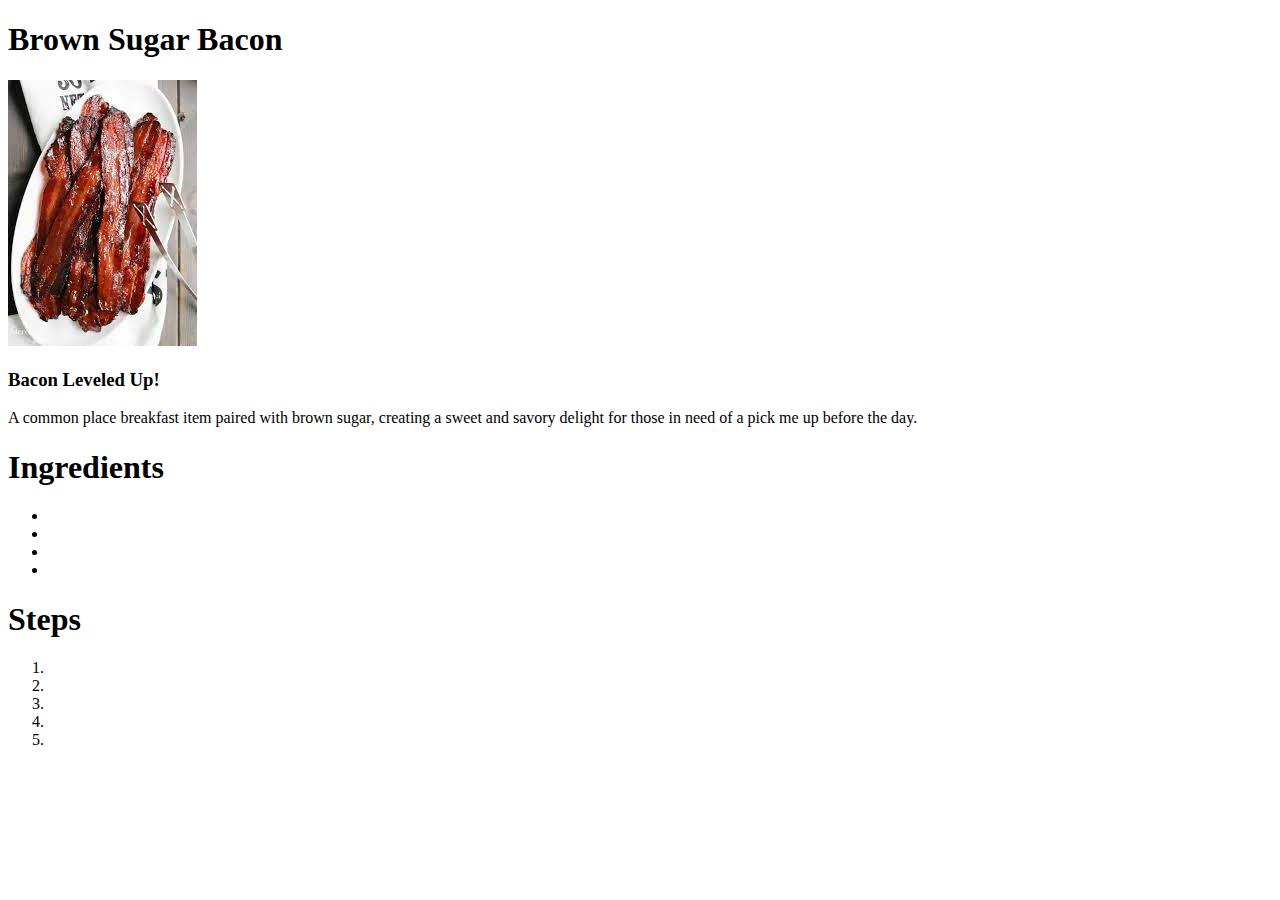
==== recipes/brownsugarbacon.html @ 55f5ffec "Add relative link to index.html and add recipe information to brownsugar.html" ====
<!DOCTYPE html>
<html lang="en">
    <head>
        <meta charset="UT-8F">
        <title>Casual Recipes</title>

    </head>

    <body>
        <h1>Brown Sugar Bacon</h1>
        
        <img src="../images/bs-bacon.jpeg">
        
        <h3>Bacon Leveled Up!</h3>
        <p>A common place breakfast item paired with brown sugar, creating a sweet and savory delight for those in need of a pick me up before the day.</p>
       <h1>Ingredients</h1>
        <ul>
            <li></li>
            <li></li>
            <li></li>
            <li></li>
        </ul>
        <h1>Steps</h1>
        <ol>
            <li></li>
            <li></li>
            <li></li>
            <li></li>
            <li></li>
        </ol>




    </body>
</html>
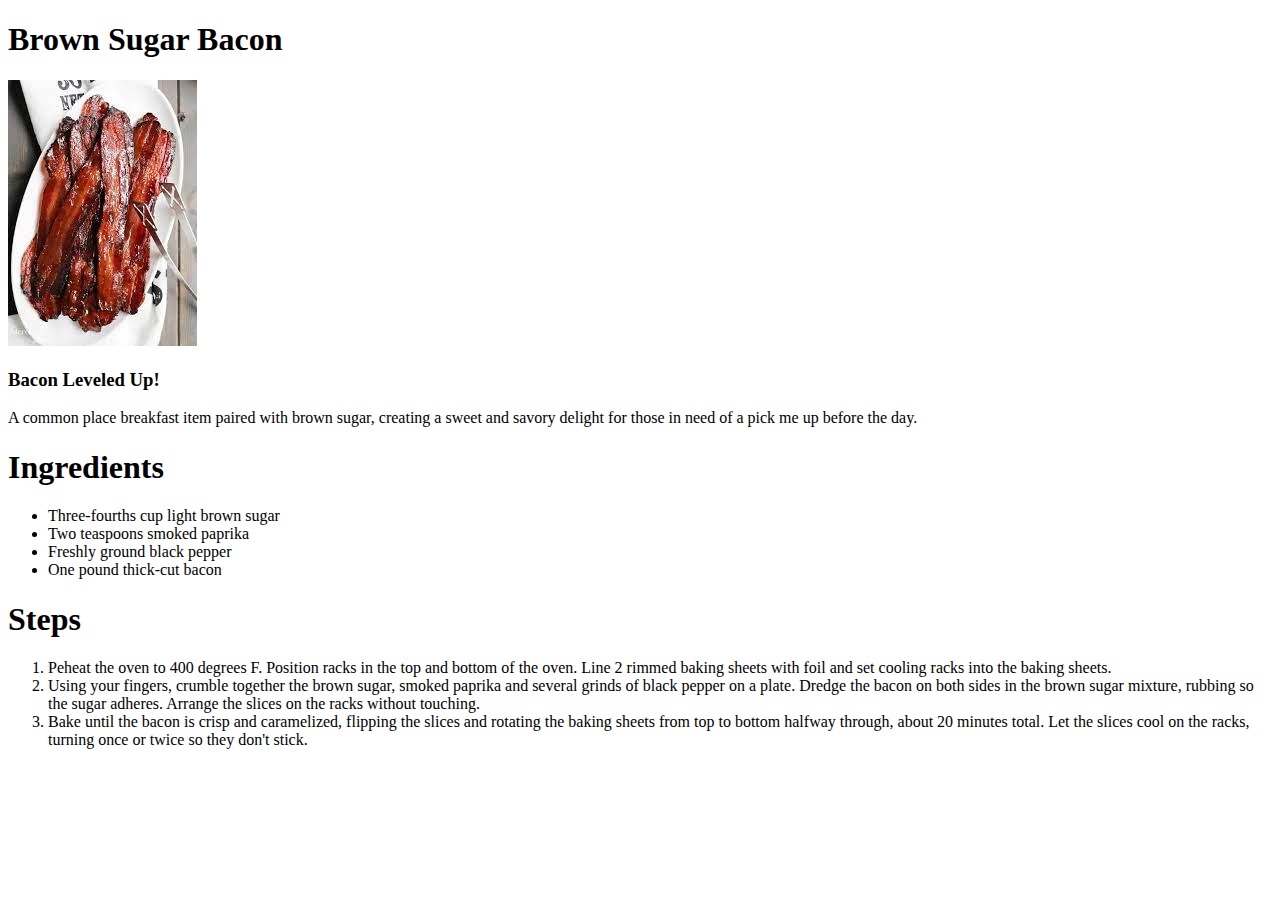
==== commit 5f754bf2: "Add ingredients and steps to brownsugarbacon.html" ====
--- a/recipes/brownsugarbacon.html
+++ b/recipes/brownsugarbacon.html
@@ -15,18 +15,16 @@
         <p>A common place breakfast item paired with brown sugar, creating a sweet and savory delight for those in need of a pick me up before the day.</p>
        <h1>Ingredients</h1>
         <ul>
-            <li></li>
-            <li></li>
-            <li></li>
-            <li></li>
+            <li>Three-fourths cup light brown sugar</li>
+            <li>Two teaspoons smoked paprika</li>
+            <li>Freshly ground black pepper</li>
+            <li>One pound thick-cut bacon </li>
         </ul>
         <h1>Steps</h1>
         <ol>
-            <li></li>
-            <li></li>
-            <li></li>
-            <li></li>
-            <li></li>
+            <li>Peheat the oven to 400 degrees F. Position racks in the top and bottom of the oven. Line 2 rimmed baking sheets with foil and set cooling racks into the baking sheets.</li>
+            <li>Using your fingers, crumble together the brown sugar, smoked paprika and several grinds of black pepper on a plate. Dredge the bacon on both sides in the brown sugar mixture, rubbing so the sugar adheres. Arrange the slices on the racks without touching.</li>
+            <li>Bake until the bacon is crisp and caramelized, flipping the slices and rotating the baking sheets from top to bottom halfway through, about 20 minutes total. Let the slices cool on the racks, turning once or twice so they don't stick.</li>
         </ol>
 
 
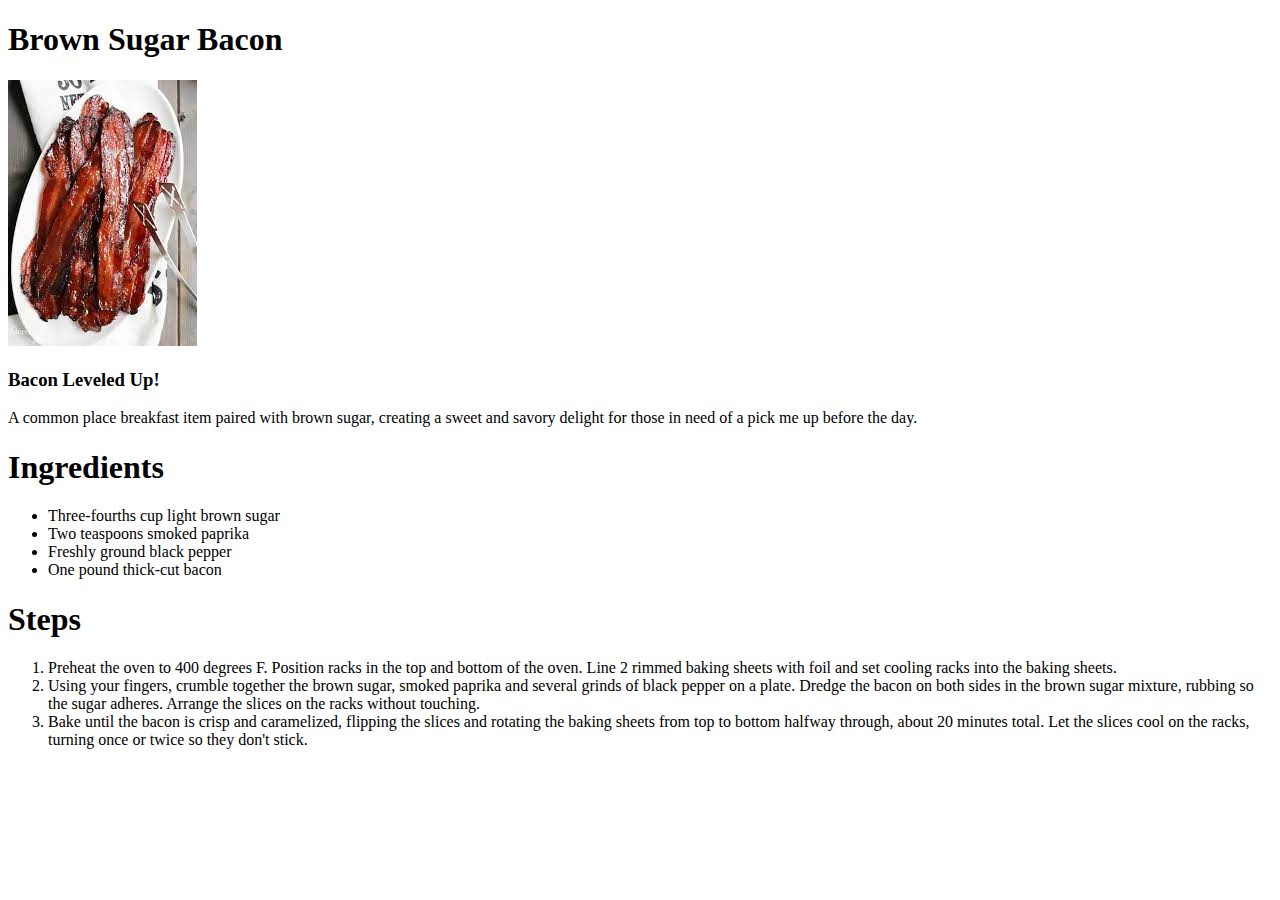
==== commit 6446291d: "Edit recipe files" ====
--- a/recipes/brownsugarbacon.html
+++ b/recipes/brownsugarbacon.html
@@ -22,7 +22,7 @@
         </ul>
         <h1>Steps</h1>
         <ol>
-            <li>Peheat the oven to 400 degrees F. Position racks in the top and bottom of the oven. Line 2 rimmed baking sheets with foil and set cooling racks into the baking sheets.</li>
+            <li>Preheat the oven to 400 degrees F. Position racks in the top and bottom of the oven. Line 2 rimmed baking sheets with foil and set cooling racks into the baking sheets.</li>
             <li>Using your fingers, crumble together the brown sugar, smoked paprika and several grinds of black pepper on a plate. Dredge the bacon on both sides in the brown sugar mixture, rubbing so the sugar adheres. Arrange the slices on the racks without touching.</li>
             <li>Bake until the bacon is crisp and caramelized, flipping the slices and rotating the baking sheets from top to bottom halfway through, about 20 minutes total. Let the slices cool on the racks, turning once or twice so they don't stick.</li>
         </ol>
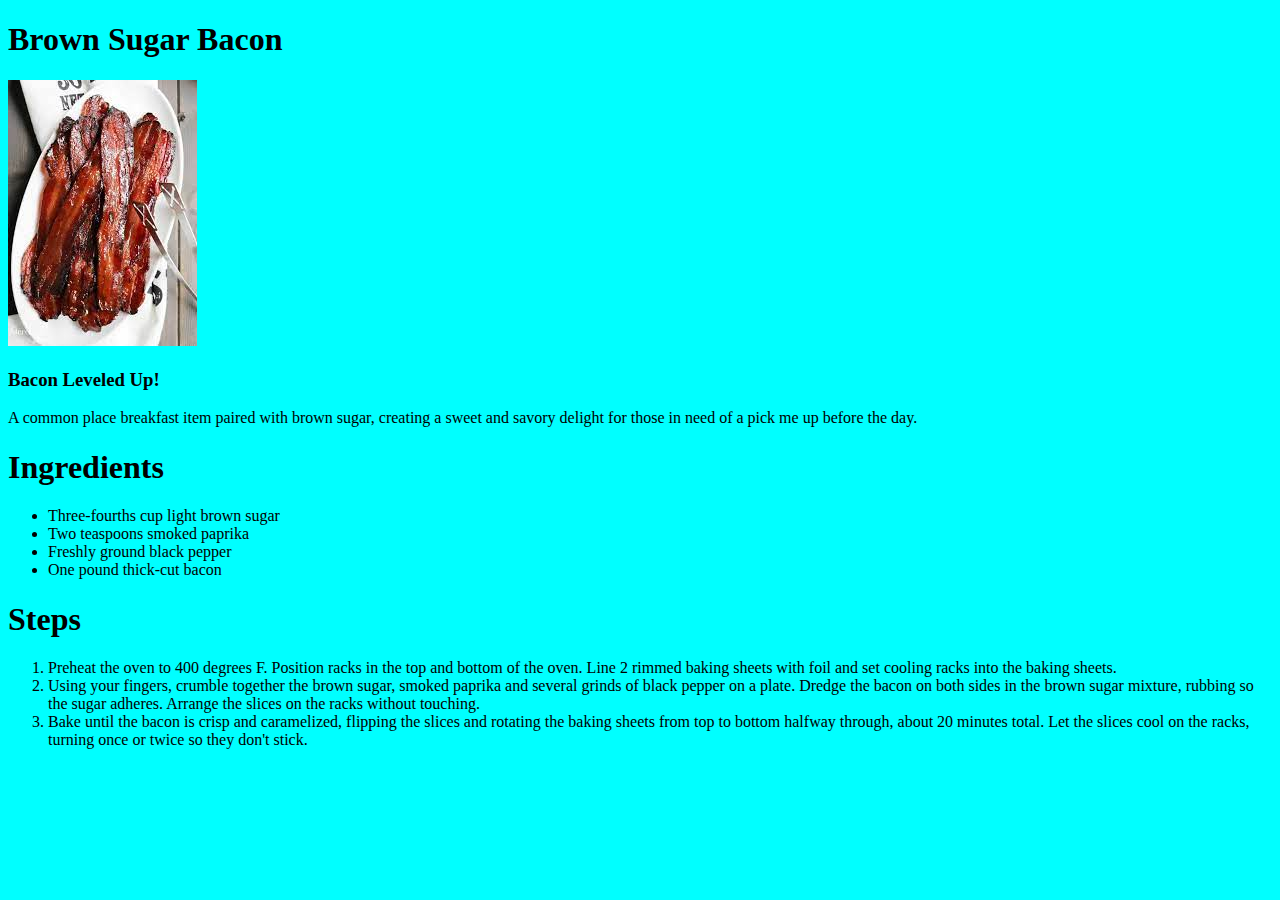
==== commit 7aed4d80: "Add background color" ====
--- a/recipes/brownsugarbacon.html
+++ b/recipes/brownsugarbacon.html
@@ -6,7 +6,7 @@
 
     </head>
 
-    <body>
+    <body style=background-color:#00ffff;>
         <h1>Brown Sugar Bacon</h1>
         
         <img src="../images/bs-bacon.jpeg">
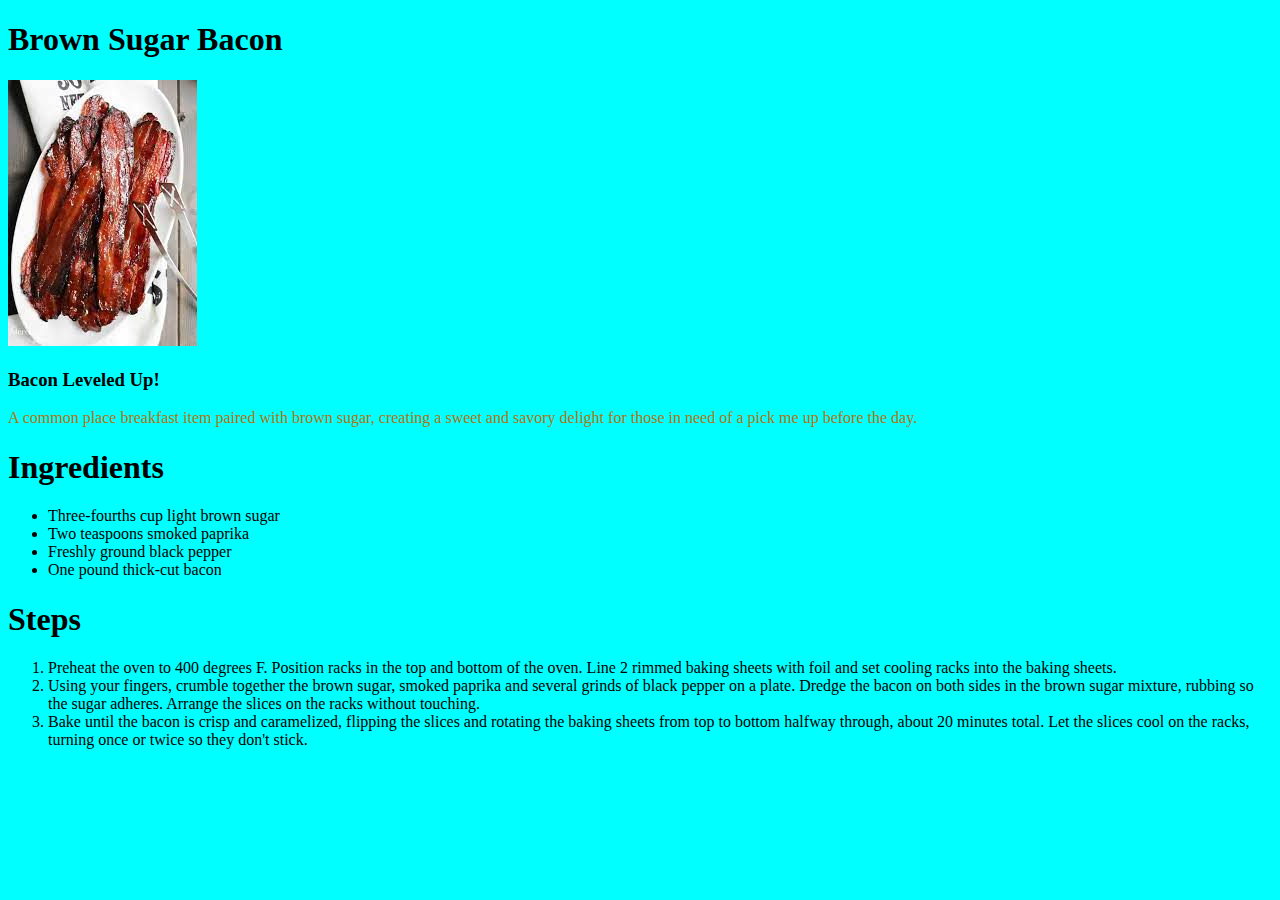
==== commit a0cc3ef5: "Add link to css file and styles to recipes" ====
--- a/recipes/brownsugarbacon.html
+++ b/recipes/brownsugarbacon.html
@@ -1,6 +1,7 @@
 <!DOCTYPE html>
 <html lang="en">
     <head>
+        <link rel="stylesheet" href="../styles.css">
         <meta charset="UT-8F">
         <title>Casual Recipes</title>
 
@@ -12,7 +13,7 @@
         <img src="../images/bs-bacon.jpeg">
         
         <h3>Bacon Leveled Up!</h3>
-        <p>A common place breakfast item paired with brown sugar, creating a sweet and savory delight for those in need of a pick me up before the day.</p>
+        <p class="para">A common place breakfast item paired with brown sugar, creating a sweet and savory delight for those in need of a pick me up before the day.</p>
        <h1>Ingredients</h1>
         <ul>
             <li>Three-fourths cup light brown sugar</li>
--- a/styles.css
+++ b/styles.css
@@ -0,0 +1,3 @@
+.para {
+    color: hsl(38, 83%, 38%);
+}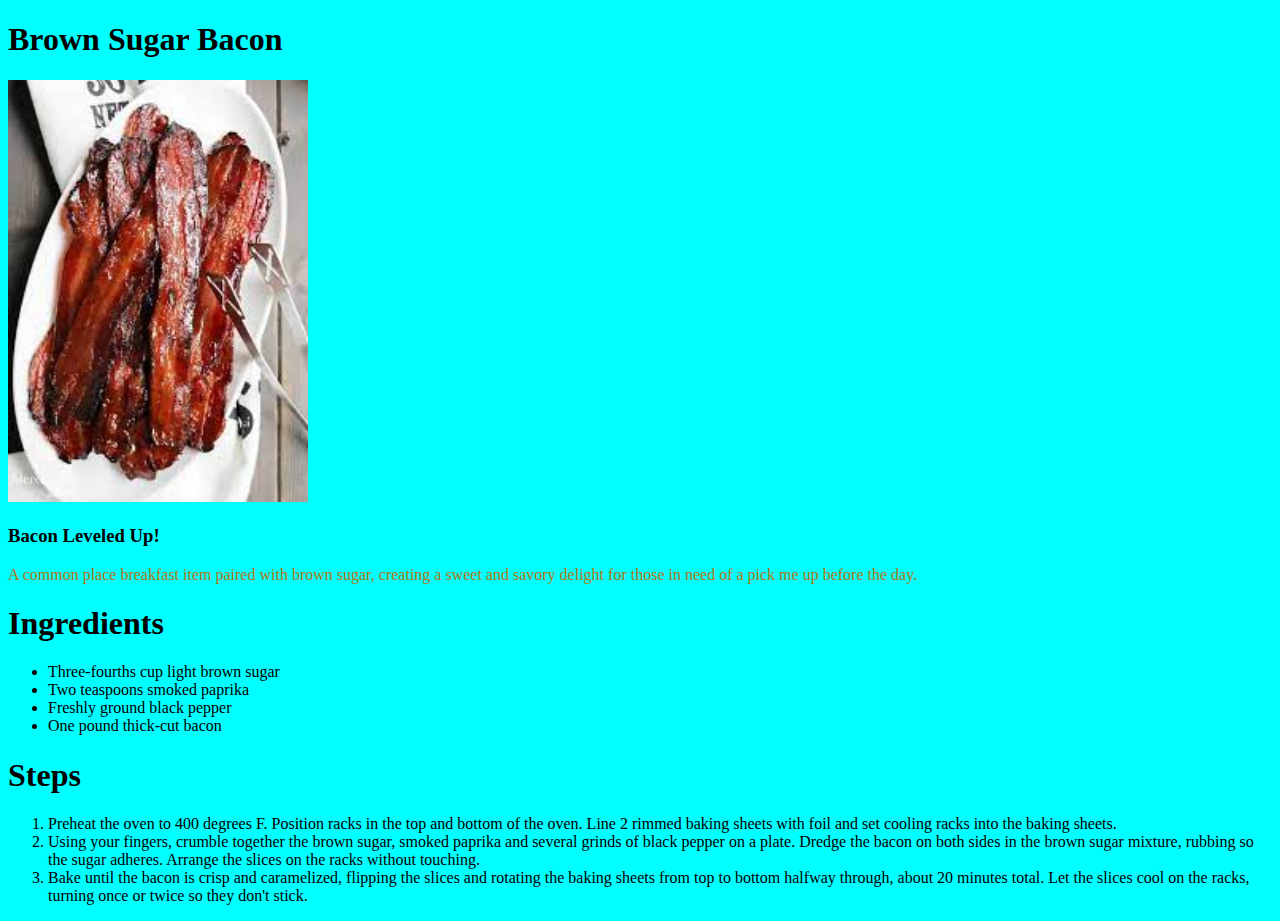
==== commit 8eb541fa: "Add class selector to image" ====
--- a/recipes/brownsugarbacon.html
+++ b/recipes/brownsugarbacon.html
@@ -10,7 +10,7 @@
     <body style=background-color:#00ffff;>
         <h1>Brown Sugar Bacon</h1>
         
-        <img src="../images/bs-bacon.jpeg">
+        <img class=image src="../images/bs-bacon.jpeg">
         
         <h3>Bacon Leveled Up!</h3>
         <p class="para">A common place breakfast item paired with brown sugar, creating a sweet and savory delight for those in need of a pick me up before the day.</p>
--- a/styles.css
+++ b/styles.css
@@ -1,3 +1,8 @@
 .para {
     color: hsl(38, 83%, 38%);
+}
+
+.image {
+    height: auto;
+    width: 300px;
 }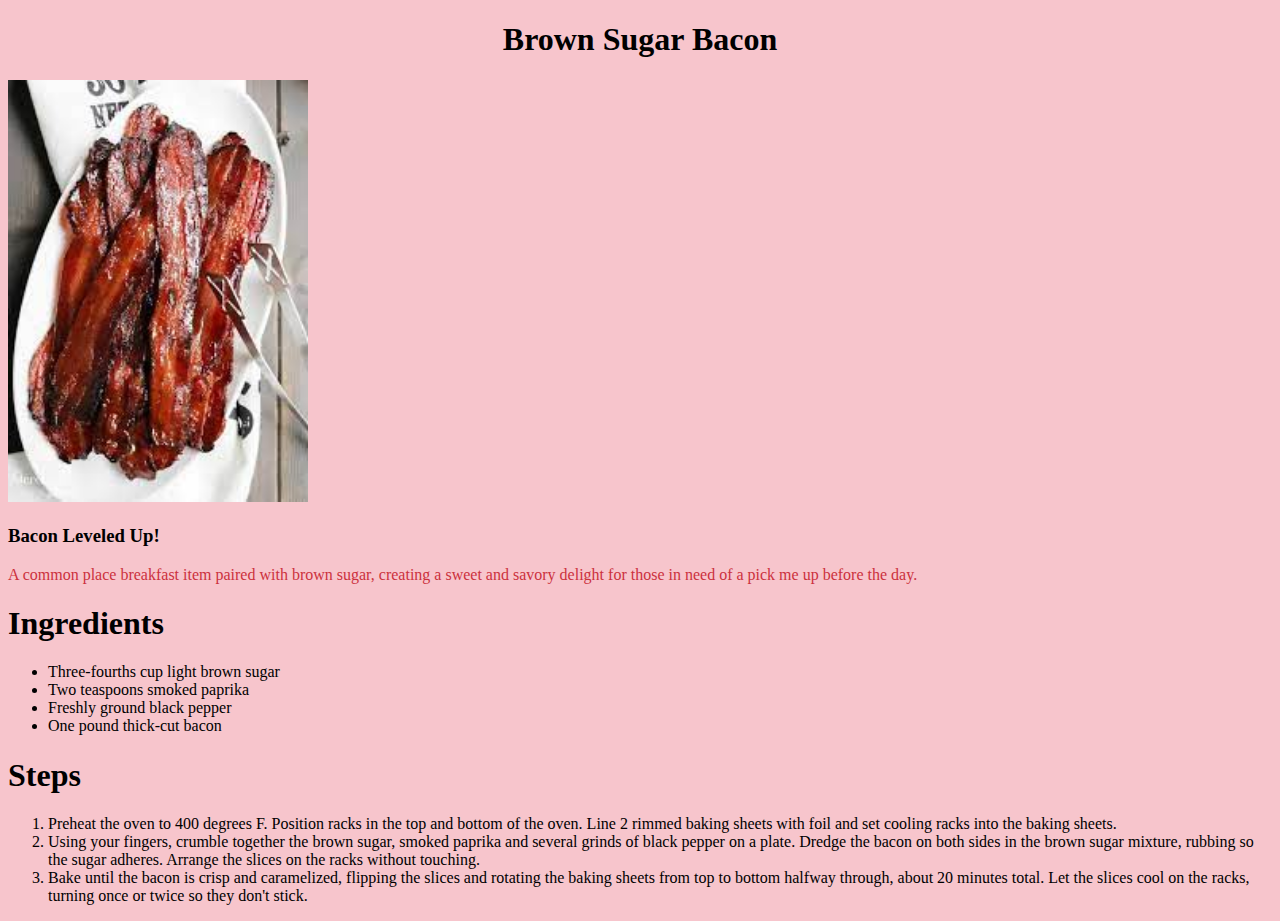
==== commit 0a12cbac: "Change styles" ====
--- a/recipes/brownsugarbacon.html
+++ b/recipes/brownsugarbacon.html
@@ -7,8 +7,8 @@
 
     </head>
 
-    <body style=background-color:#00ffff;>
-        <h1>Brown Sugar Bacon</h1>
+    <body style="background-color:#F7C5CC">
+        <h1 class="title">Brown Sugar Bacon</h1>
         
         <img class=image src="../images/bs-bacon.jpeg">
         
--- a/styles.css
+++ b/styles.css
@@ -1,8 +1,12 @@
 .para {
-    color: hsl(38, 83%, 38%);
+    color:#CC313D;
 }
 
 .image {
     height: auto;
     width: 300px;
+}
+
+.title {
+   text-align: center; 
 }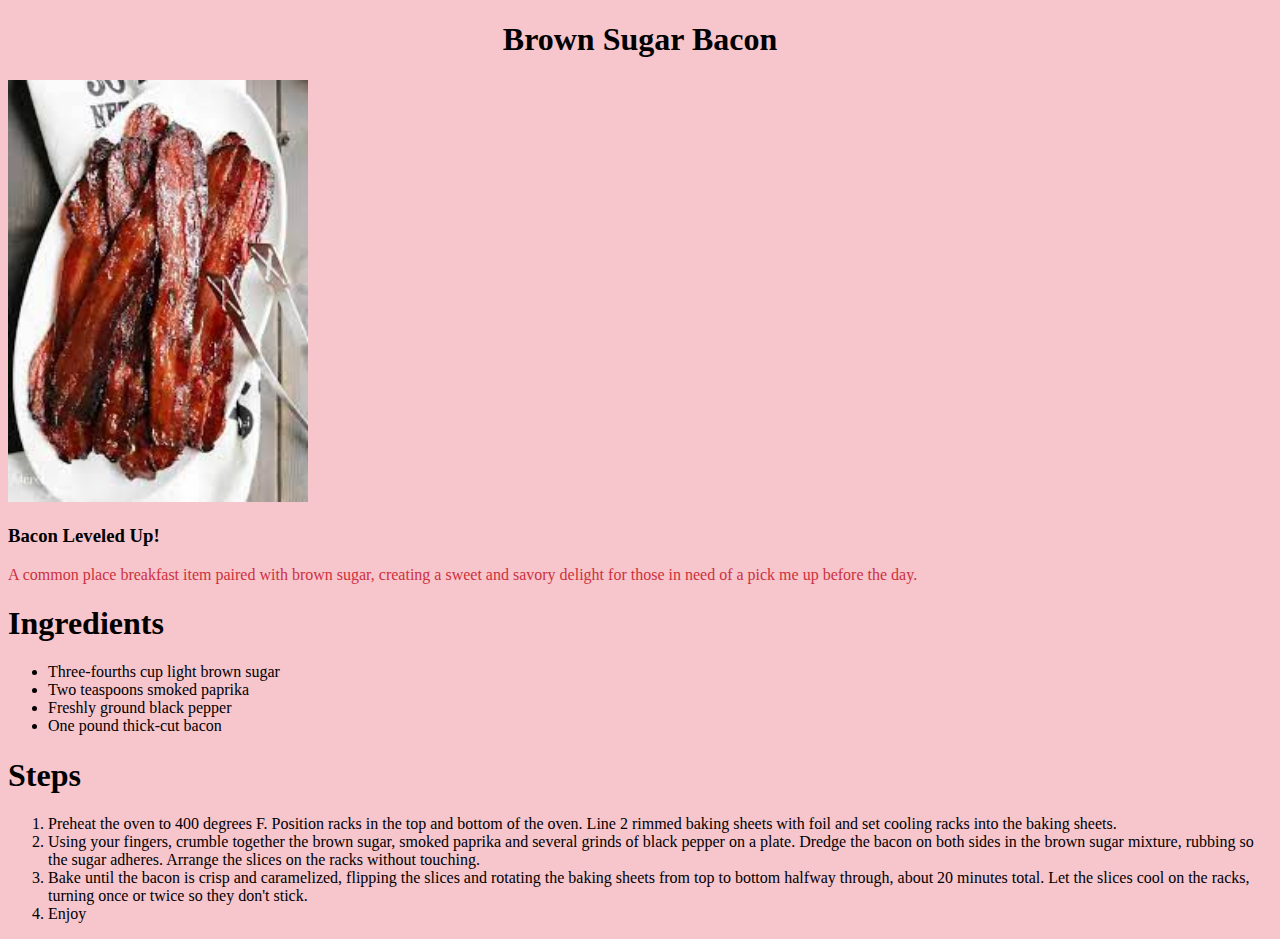
==== commit c0a1af93: "Add text" ====
--- a/recipes/brownsugarbacon.html
+++ b/recipes/brownsugarbacon.html
@@ -26,6 +26,7 @@
             <li>Preheat the oven to 400 degrees F. Position racks in the top and bottom of the oven. Line 2 rimmed baking sheets with foil and set cooling racks into the baking sheets.</li>
             <li>Using your fingers, crumble together the brown sugar, smoked paprika and several grinds of black pepper on a plate. Dredge the bacon on both sides in the brown sugar mixture, rubbing so the sugar adheres. Arrange the slices on the racks without touching.</li>
             <li>Bake until the bacon is crisp and caramelized, flipping the slices and rotating the baking sheets from top to bottom halfway through, about 20 minutes total. Let the slices cool on the racks, turning once or twice so they don't stick.</li>
+            <li>Enjoy</li>
         </ol>
 
 
